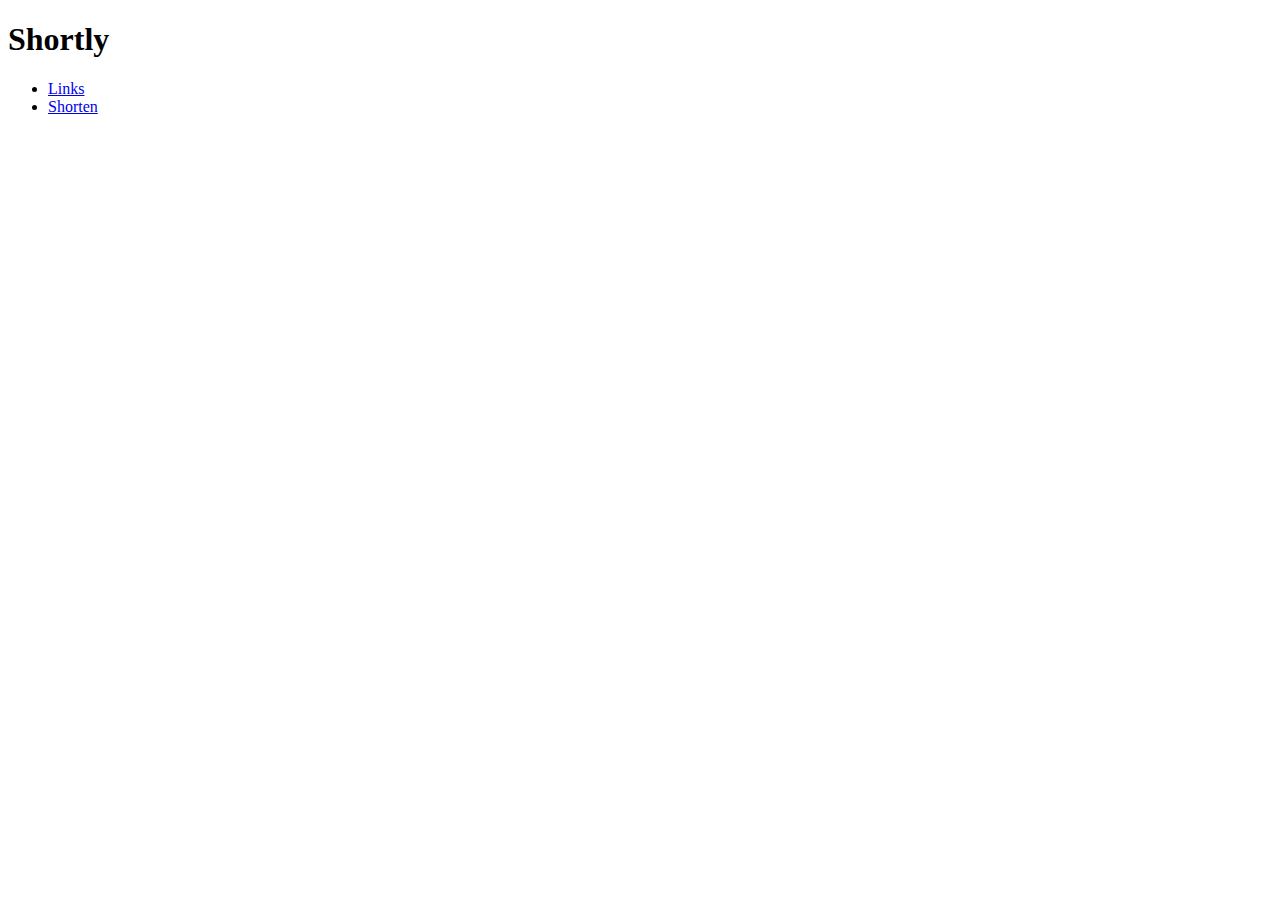
==== client/index.html @ 67999085 "pass all test, started validation" ====
<!DOCTYPE html>
<html ng-app='shortly'>
  <head>
    <meta charset="utf-8" />
    <title>Shortly</title>
    <link rel="stylesheet" type="text/css" href="styles/style.css" />
  </head>
  <body>
    <h1>Shortly</h1>
    <div class="navigation">
      <ul>
        <li><a href="/#/links">Links</a></li>
        <li><a href="/#/shorten">Shorten</a></li>
      </ul>
     </div>
    <!-- the ng-view directive is where our templates will be loaded into when naviagted to -->
    <div ng-view></div>

    <script>
      document.write('<script src="http://' + (location.host || 'localhost').split(':')[0] + ':35729/livereload.js?snipver=1"></' + 'script>')
    </script>
    <script src="lib/angular/angular.js"></script>
    <script src="lib/angular-route/angular-route.js"></script>

    <script src="app/auth/auth.js"></script>
    <script src="app/links/links.js"></script>
    <script src="app/shorten/shorten.js"></script>
    <script src="app/services/services.js"></script>
    <script src="app/app.js"></script>
  </body>
</html>
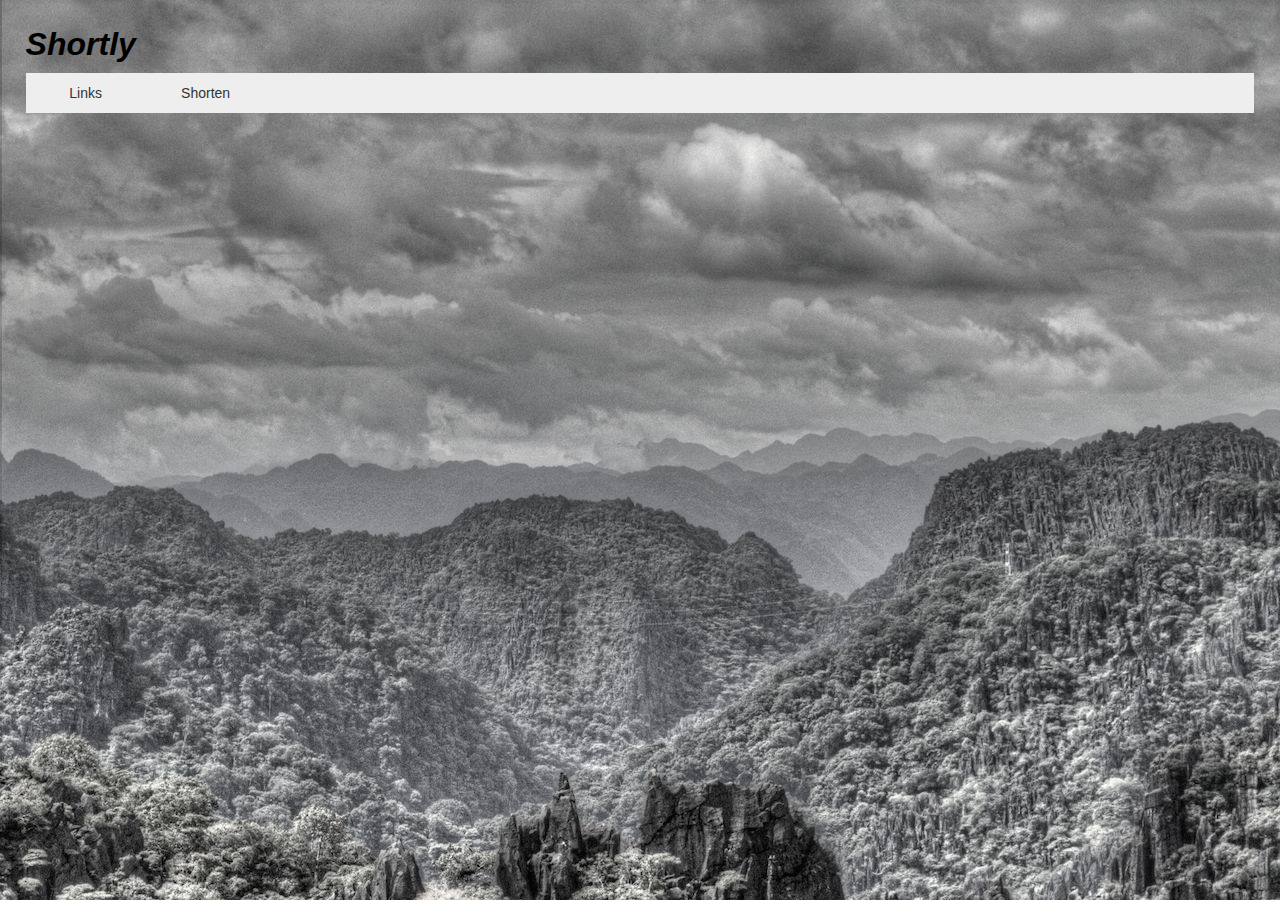
==== commit c919ce6c: "Added CSS and Animate" ====
--- a/client/index.html
+++ b/client/index.html
@@ -6,6 +6,7 @@
     <link rel="stylesheet" type="text/css" href="styles/style.css" />
   </head>
   <body>
+  <div id="wrapper">
     <h1>Shortly</h1>
     <div class="navigation">
       <ul>
@@ -21,11 +22,14 @@
     </script>
     <script src="lib/angular/angular.js"></script>
     <script src="lib/angular-route/angular-route.js"></script>
+    <script src="lib/angular-animate/angular-animate.js"></script>
+    <script src="lib/angular-ui-router/release/angular-ui-router.min.js"></script>
 
     <script src="app/auth/auth.js"></script>
     <script src="app/links/links.js"></script>
     <script src="app/shorten/shorten.js"></script>
     <script src="app/services/services.js"></script>
     <script src="app/app.js"></script>
+  </div>
   </body>
 </html>
--- a/client/styles/style.css
+++ b/client/styles/style.css
@@ -0,0 +1,195 @@
+body {
+  margin: 0;
+  margin-top: 10px;
+  font-family: arial, sans-serif;
+  background: url('../assets/background.jpg');
+}
+
+a {
+  color: #333;
+  font-size: 14px;
+  text-decoration: none;
+}
+
+h1 {
+  font-style: italic;
+  margin-bottom: 10px;
+}
+
+#wrapper {
+  margin: 2%;
+}
+
+.navigation {
+  width: 100%;
+  height: 40px;
+  background-color: #eee;
+}
+
+.navigation ul {
+  margin: 0;
+  padding: 0;
+  list-style: none;
+}
+
+.navigation li {
+  float: left;
+}
+
+.navigation li a {
+  width: 100px;
+  height: 20px;
+  line-height: 20px;
+  padding: 10px;
+  display: block;
+  text-align: center;
+}
+
+.navigation li a:hover {
+  background-color: #ddd;
+}
+
+.navigation li a.selected {
+  background-color: #ccc;
+}
+
+#container {
+  clear: both;
+  margin-top: 10px;
+}
+
+.linkList {
+  list-style: none;
+}
+
+.link {
+  clear: both;
+  margin-bottom: 5px;
+  padding: 5px;
+  min-height: 50px;
+}
+
+.link:hover {
+  background-color: rgba(109,197,227, .5);
+  letter-spacing: 2px;
+}
+
+.link .click {
+  float: left;
+  margin: 0 5px;
+}
+
+.link .clock {
+  float: right;
+  width:3%;
+  height: 3%;
+  margin-left: 15px;
+}
+
+.link .visits {
+  float: right;
+  margin-right: 10px;
+  margin-left: 3px;
+}
+
+.link .visits .count {
+  font-size: 46px;
+  font-weight: 600;
+}
+
+.link .title {
+  font-weight: 600;
+}
+
+.link .original {
+  color: #73E0F1;
+  font-size: 12px;
+}
+
+.link:hover .original {
+  color: #2A30F5;
+  font-size: 12px;
+}
+
+.link .info {
+  margin-left: 55px;
+}
+
+form {
+  margin: 10px;
+}
+
+input {
+  width: 360px;
+  display: block;
+  font-size: 13px;
+  padding: 5px;
+  margin-bottom: 5px;
+}
+
+input[type=url] {
+  display: inline
+}
+
+
+.error {
+  border: red solid 4px;
+  padding: 10px;
+  margin: 0 10px;
+}
+
+.clean {
+  border: #efe solid 2px;
+  padding: 10px;
+  margin: 0 10px;
+}
+
+.creator {
+  height: 50px;
+}
+
+.creator form {
+  float: left;
+  height: 80px;
+}
+
+.creator img.spinner {
+  height: 46px;
+  margin-bottom: 5px;
+  padding: 10px;
+  display: none;
+}
+
+.creator .message {
+  clear: both;
+}
+
+.link.ng-enter,
+.link.ng-leave
+{
+    -webkit-transition: 400ms cubic-bezier(0.250, 0.250, 0.750, 0.750) all;
+    -moz-transition: 400ms cubic-bezier(0.250, 0.250, 0.750, 0.750) all;
+    -ms-transition: 400ms cubic-bezier(0.250, 0.250, 0.750, 0.750) all;
+    -o-transition: 400ms cubic-bezier(0.250, 0.250, 0.750, 0.750) all;
+    transition: 400ms cubic-bezier(0.250, 0.250, 0.750, 0.750) all;
+    position: relative;
+    display: block;
+    overflow: hidden;
+    text-overflow: clip;
+    white-space:nowrap;
+}
+
+.link.ng-leave.ng-leave-active,
+.link.ng-enter {
+    opacity: 0;
+    width: 0px;
+    height: 0px;
+}
+
+.link.ng-enter.ng-enter-active,
+.link.ng-leave {
+    opacity: 1;
+    width: 150px;
+    height: 30px;
+}
+
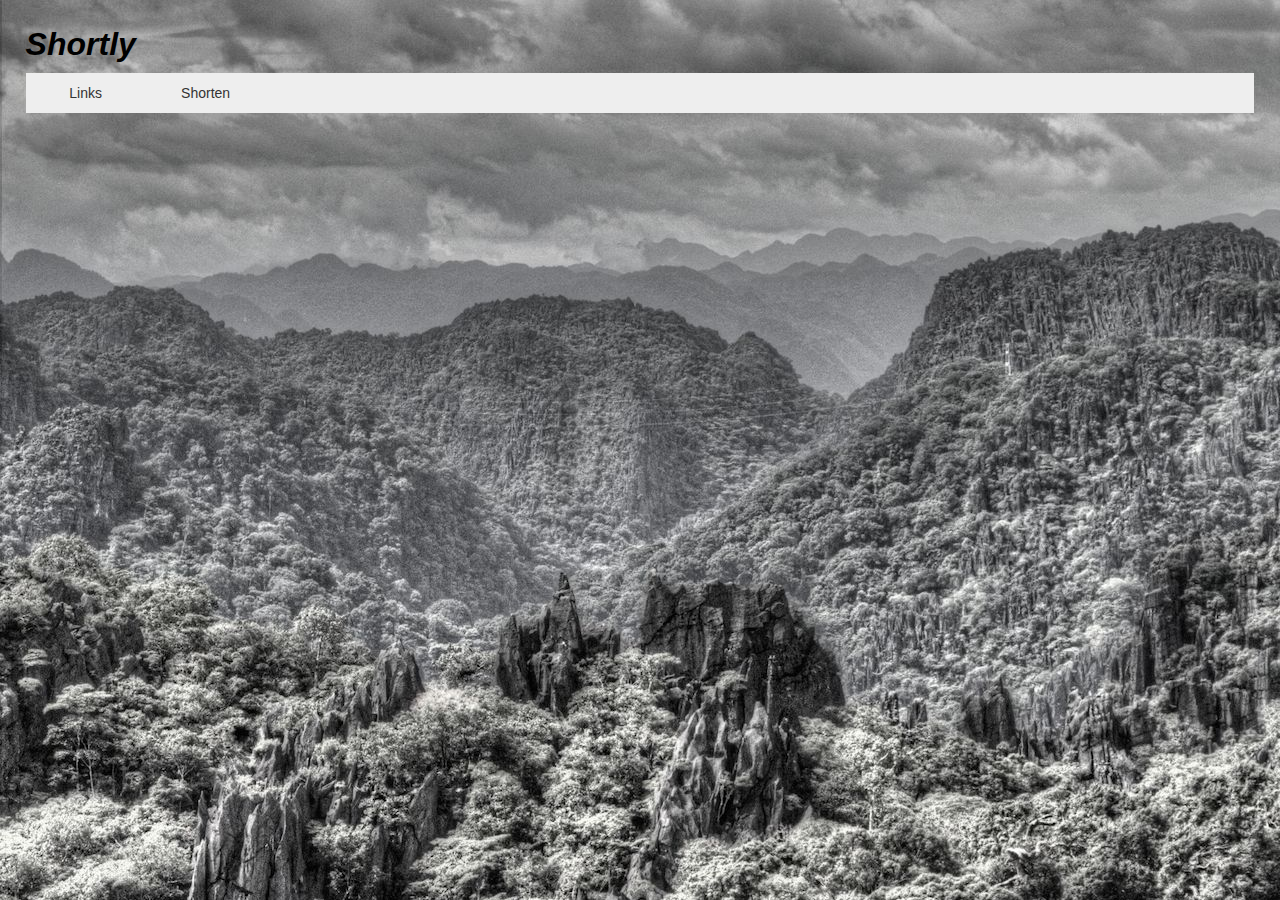
==== commit 20896034: "Refactored to use UI-Router" ====
--- a/client/index.html
+++ b/client/index.html
@@ -10,12 +10,12 @@
     <h1>Shortly</h1>
     <div class="navigation">
       <ul>
-        <li><a href="/#/links">Links</a></li>
-        <li><a href="/#/shorten">Shorten</a></li>
+        <li><a ui-sref="links">Links</a></li>
+        <li><a ui-sref="shorten">Shorten</a></li>
       </ul>
      </div>
     <!-- the ng-view directive is where our templates will be loaded into when naviagted to -->
-    <div ng-view></div>
+    <div ui-view></div>
 
     <script>
       document.write('<script src="http://' + (location.host || 'localhost').split(':')[0] + ':35729/livereload.js?snipver=1"></' + 'script>')
--- a/client/styles/style.css
+++ b/client/styles/style.css
@@ -2,7 +2,7 @@
   margin: 0;
   margin-top: 10px;
   font-family: arial, sans-serif;
-  background: url('../assets/background.jpg');
+  background: url('../assets/background.jpg') 0 -200px;
 }
 
 a {
